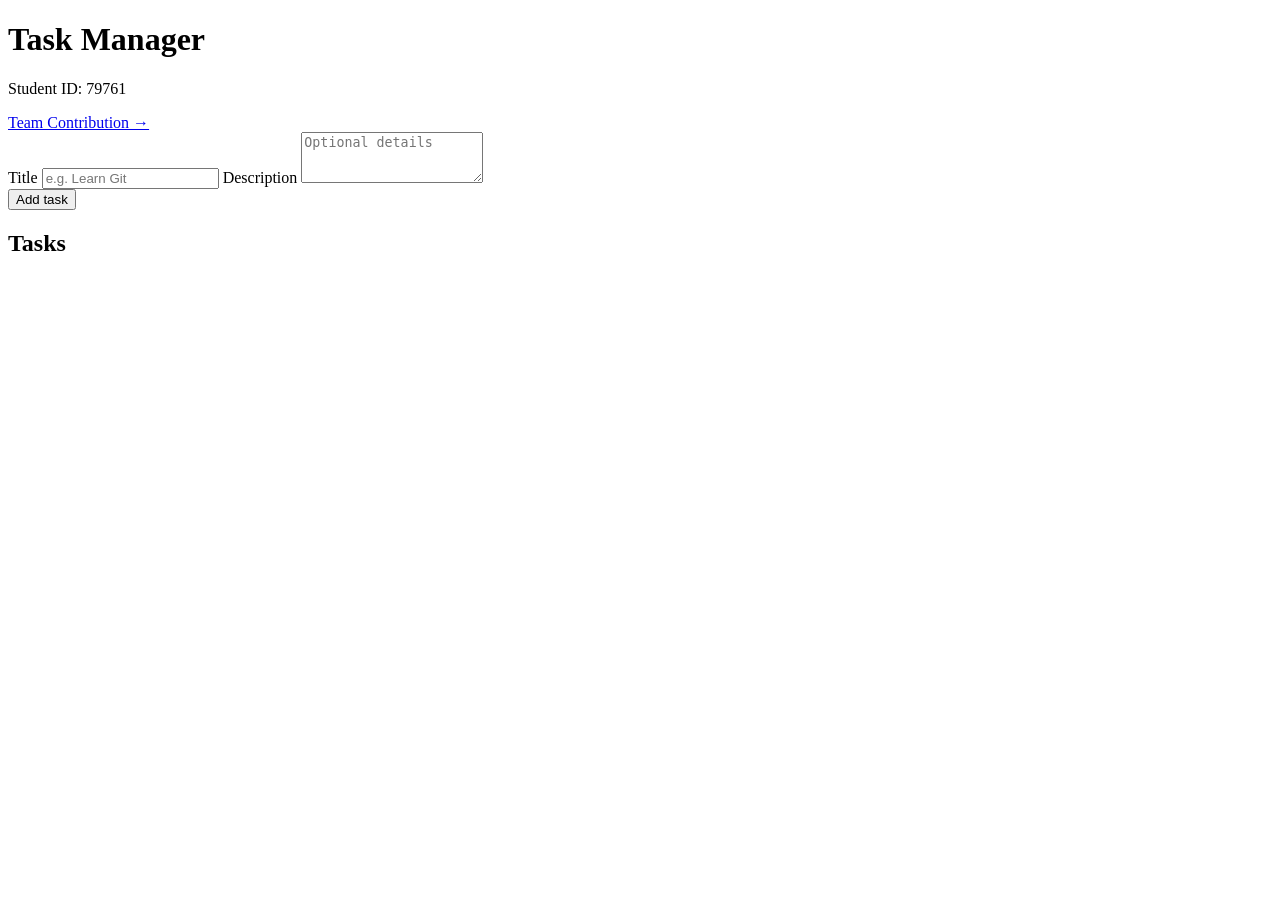
==== index.html @ d42ef1c9 "add index.html" ====
<!DOCTYPE html>
<html lang="en">
<head>
  <meta charset="UTF-8">
  <meta name="viewport" content="width=device-width, initial-scale=1.0">
  <title>Task Manager</title>
  <link rel="stylesheet" href="style.css">
</head>
<body>
  <main class="container">
    <header class="page-header">
      <h1>Task Manager</h1>
      <p class="meta">Student ID: <span id="student-id">79761</span></p>
      <a id="contribution-link" href="contribution.html">Team Contribution &rarr;</a>
    </header>

    <form id="task-form" class="card" autocomplete="off">
      <label for="task-title">Title</label>
      <input id="task-title" name="title" type="text" required maxlength="200" placeholder="e.g. Learn Git">

      <label for="task-description">Description</label>
      <textarea id="task-description" name="description" rows="3" placeholder="Optional details"></textarea>

      <div class="form-actions">
        <button type="submit" id="task-submit">Add task</button>
        <button type="button" id="task-cancel" class="secondary" hidden>Cancel</button>
      </div>
    </form>

    <p id="status-message" role="status" aria-live="polite"></p>

    <section>
      <h2>Tasks</h2>
      <p id="empty-message" hidden>No tasks yet. Add your first task above.</p>
      <ul id="task-list"></ul>
    </section>
  </main>

  <script src="app.js"></script>
</body>
</html>
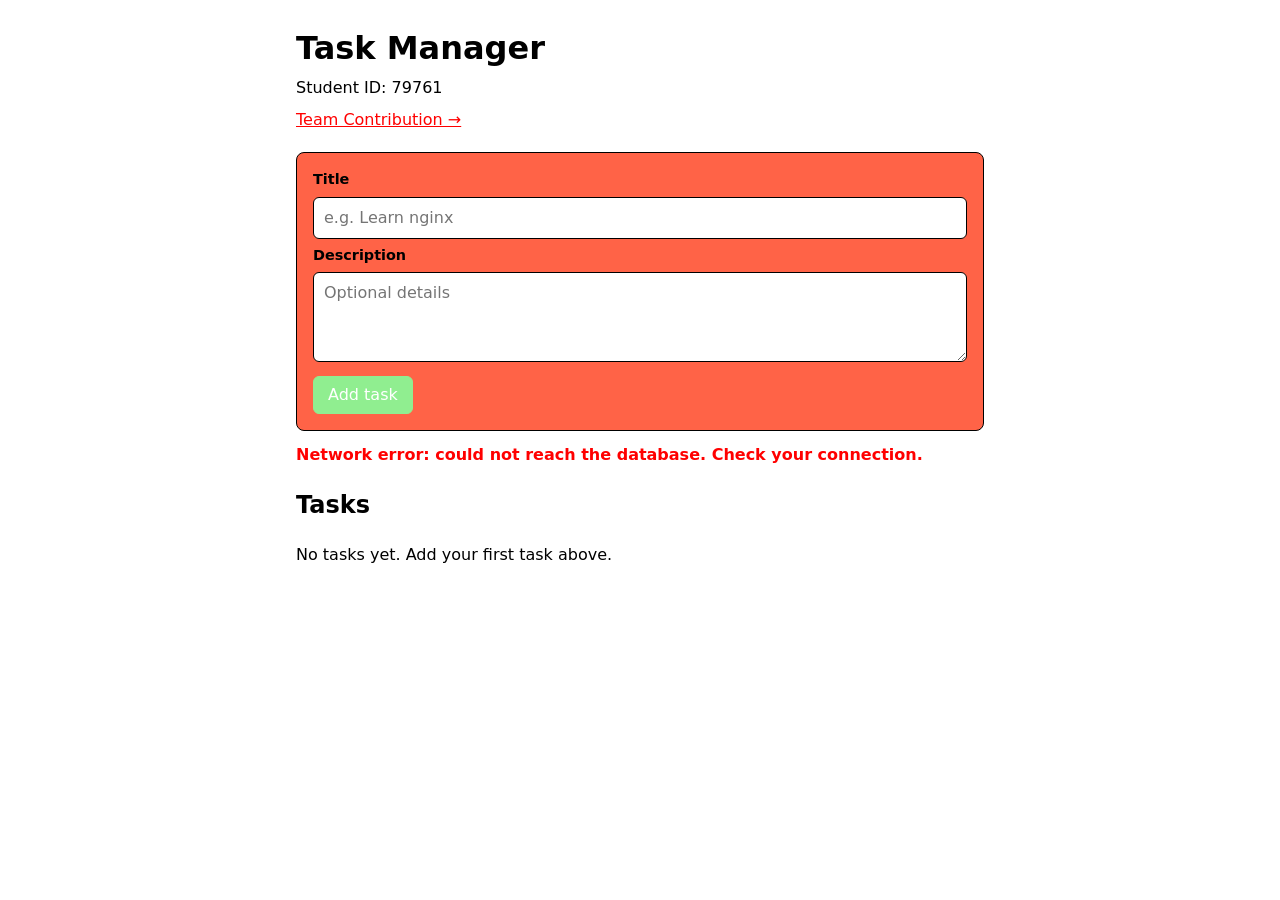
==== commit 85dae440: "update input placeholder" ====
--- a/index.html
+++ b/index.html
@@ -16,7 +16,7 @@
 
     <form id="task-form" class="card" autocomplete="off">
       <label for="task-title">Title</label>
-      <input id="task-title" name="title" type="text" required maxlength="200" placeholder="e.g. Learn Git">
+      <input id="task-title" name="title" type="text" required maxlength="200" placeholder="e.g. Learn nginx">
 
       <label for="task-description">Description</label>
       <textarea id="task-description" name="description" rows="3" placeholder="Optional details"></textarea>
--- a/style.css
+++ b/style.css
@@ -0,0 +1,68 @@
+ 
+* { box-sizing: border-box; }
+
+body {
+  margin: 0;
+  font-family: system-ui, -apple-system, "Segoe UI", Roboto, sans-serif;
+  background: var(--bg);
+  color: var(--text);
+  line-height: 1.5;
+}
+
+.container { max-width: 720px; margin: 0 auto; padding: 24px 16px 48px; }
+
+.page-header h1 { margin: 0 0 4px; }
+.meta { margin: 0 0 8px; color: var(--muted); }
+a { color: lightgreen; }
+
+.card, .task-item {
+  background: tomato;
+  border: 1px solid black;
+  border-radius: 8px;
+  padding: 16px;
+}
+
+form { margin-top: 20px; display: grid; gap: 6px; }
+form.editing { border-color: lightblue; }
+label { font-weight: 600; font-size: 0.9rem; }
+
+input, textarea {
+  width: 100%;
+  padding: 8px 10px;
+  font: inherit;
+  border: 1px solid black;
+  border-radius: 6px;
+}
+
+.form-actions { display: flex; gap: 8px; margin-top: 8px; }
+
+button {
+  font: inherit;
+  padding: 6px 14px;
+  border-radius: 6px;
+  border: 1px solid lightgreen;
+  background: lightgreen;
+  color: #fff;
+  cursor: pointer;
+}
+button.secondary, .edit-task, .toggle-task { background: #fff; color: lightgreen; }
+.delete-task { background: #fff; color: red; border-color: red; }
+button:disabled { opacity: 0.6; cursor: wait; }
+
+#status-message { min-height: 1.5em; margin: 12px 0; }
+#status-message.error { color: red; font-weight: 600; }
+#status-message.success { color: green; }
+
+#task-list { list-style: none; padding: 0; margin: 0; display: grid; gap: 10px; }
+
+.task-item { display: flex; justify-content: space-between; gap: 12px; flex-wrap: wrap; }
+.task-body { flex: 1 1 260px; min-width: 0; }
+.task-title { margin: 0; font-size: 1.05rem; overflow-wrap: anywhere; }
+.task-description { margin: 4px 0; color: white; overflow-wrap: anywhere; }
+.task-status { font-size: 0.85rem; font-weight: 600; }
+.task-item.completed .task-title { text-decoration: line-through; color: var(--muted); }
+.task-item.completed .task-status { color: green; }
+.task-actions { display: flex; gap: 6px; align-items: flex-start; flex-wrap: wrap; }
+#contribution-link{
+  color: red;
+}
